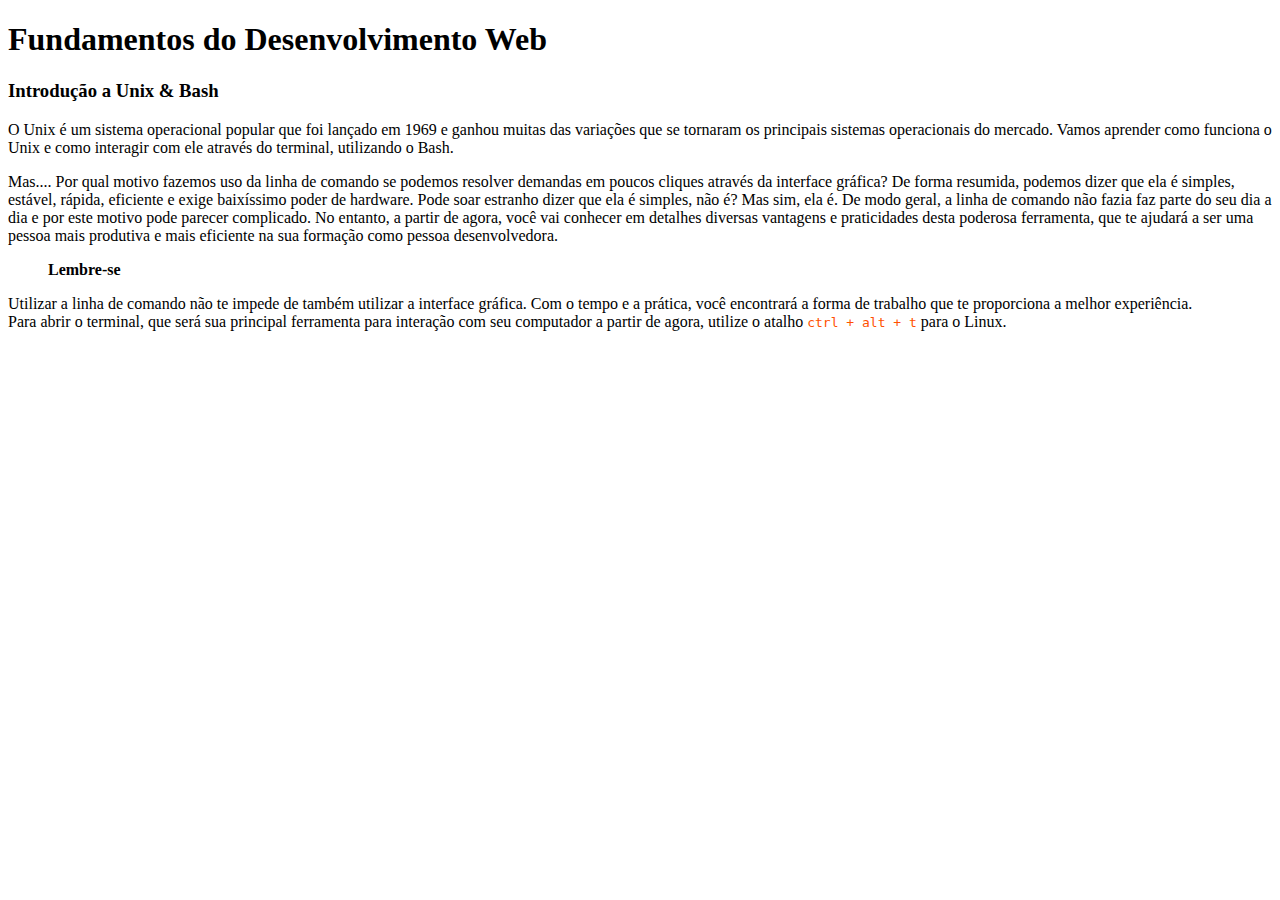
==== index.html @ 06da7d9e "commit" ====
<!DOCTYPE html>
<html lang="en">

<head>
    <meta charset="UTF-8">
    <meta http-equiv="X-UA-Compatible" content="IE=edge">
    <meta name="viewport" content="width=device-width, initial-scale=1.0">
    <link rel="stylesheet" href="style.css">
    <title>Revisando o Conteudo</title>
</head>

<body>
    <div>
        <h1>Fundamentos do Desenvolvimento Web<h1></h1>
    </div>
    <div>
        <h3> Introdução a Unix & Bash</h3>
        <p>O Unix é um sistema operacional popular que foi lançado em 1969 e ganhou muitas das variações que se
            tornaram os principais sistemas operacionais do mercado. Vamos aprender como funciona o Unix e como
            interagir com ele através do terminal, utilizando o Bash.</p>
        <p>Mas.... Por qual motivo fazemos uso da linha de comando se podemos resolver demandas em poucos cliques
            através da interface gráfica?
            De forma resumida, podemos dizer que ela é simples, estável, rápida, eficiente e exige baixíssimo poder de
            hardware. Pode soar estranho dizer que ela é simples, não é? Mas sim, ela é. De modo geral, a linha de
            comando não fazia faz parte do seu dia a dia e por este motivo pode parecer complicado. No entanto, a partir
            de agora, você vai conhecer em detalhes diversas vantagens e praticidades desta poderosa ferramenta, que te
            ajudará a ser uma pessoa mais produtiva e mais eficiente na sua formação como pessoa desenvolvedora.</p>
            <ul><b>Lembre-se</b></ul>
        <li> Utilizar a linha de comando não te impede de também utilizar a interface gráfica. Com o tempo e a prática, você encontrará a forma de trabalho que te proporciona a melhor experiência. </li>
        <li> Para abrir o terminal, que será sua principal ferramenta para interação com seu computador a partir de agora, utilize o atalho <code class="code">ctrl + alt + t</code> para o Linux.</li>
    </div>
</body>

</html>
---- style.css ----
.code {
    color:rgb(255, 81, 0);
}
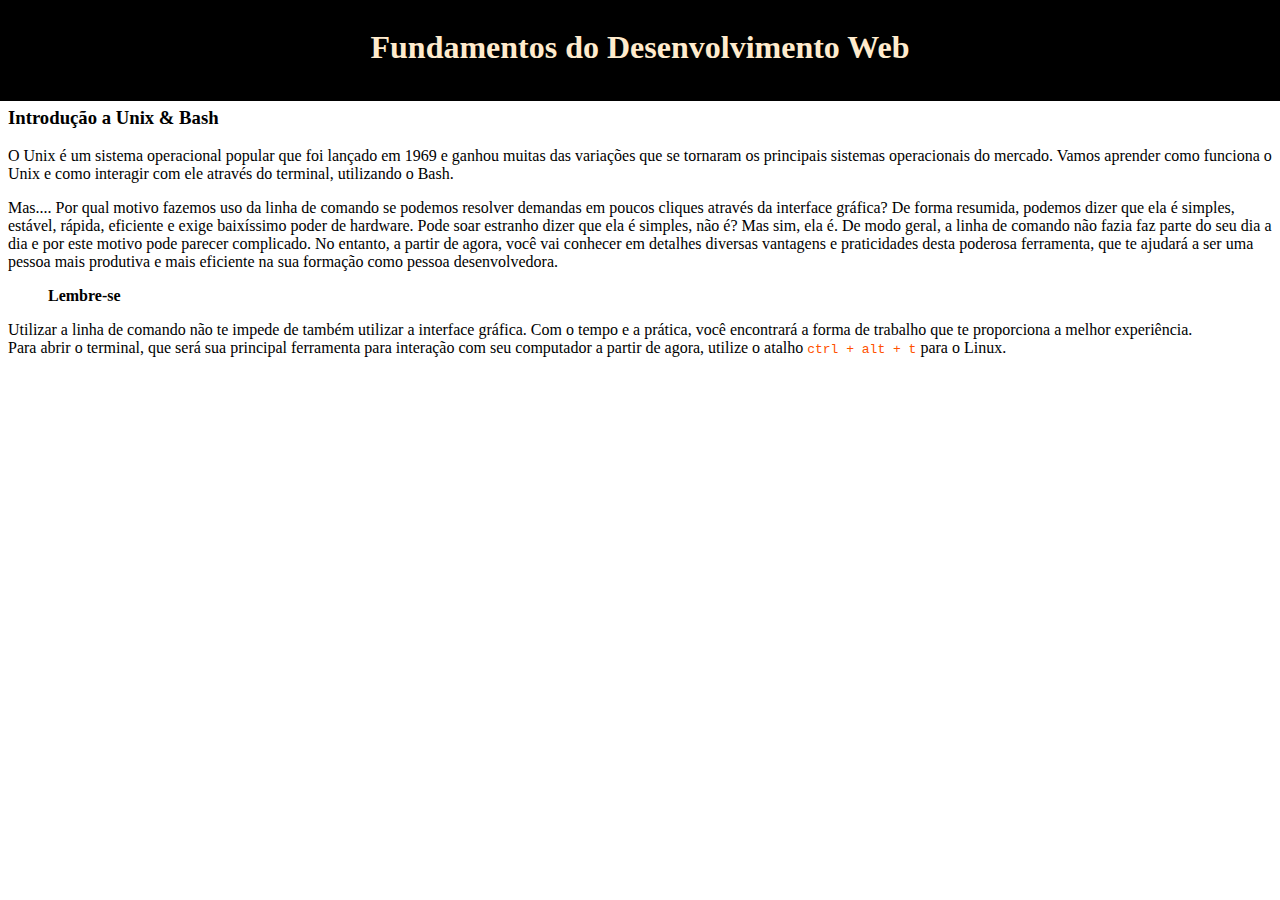
==== commit 730d7edb: "add Header" ====
--- a/index.html
+++ b/index.html
@@ -1,5 +1,5 @@
 <!DOCTYPE html>
-<html lang="en">
+<html lang="pt-br">
 
 <head>
     <meta charset="UTF-8">
@@ -10,11 +10,12 @@
 </head>
 
 <body>
+    <header class="cabecalho">
+        <h1>Fundamentos do Desenvolvimento Web</h1></header>
     <div>
-        <h1>Fundamentos do Desenvolvimento Web<h1></h1>
+        <h3> Introdução a Unix & Bash</h3>
     </div>
     <div>
-        <h3> Introdução a Unix & Bash</h3>
         <p>O Unix é um sistema operacional popular que foi lançado em 1969 e ganhou muitas das variações que se
             tornaram os principais sistemas operacionais do mercado. Vamos aprender como funciona o Unix e como
             interagir com ele através do terminal, utilizando o Bash.</p>
--- a/style.css
+++ b/style.css
@@ -1,3 +1,11 @@
 .code {
     color:rgb(255, 81, 0);
+}
+
+.cabecalho {
+    background-color: rgb(0, 0, 0);
+    color:blanchedalmond;
+    margin: -1%;
+    padding: 1%;
+    text-align: center;
 }